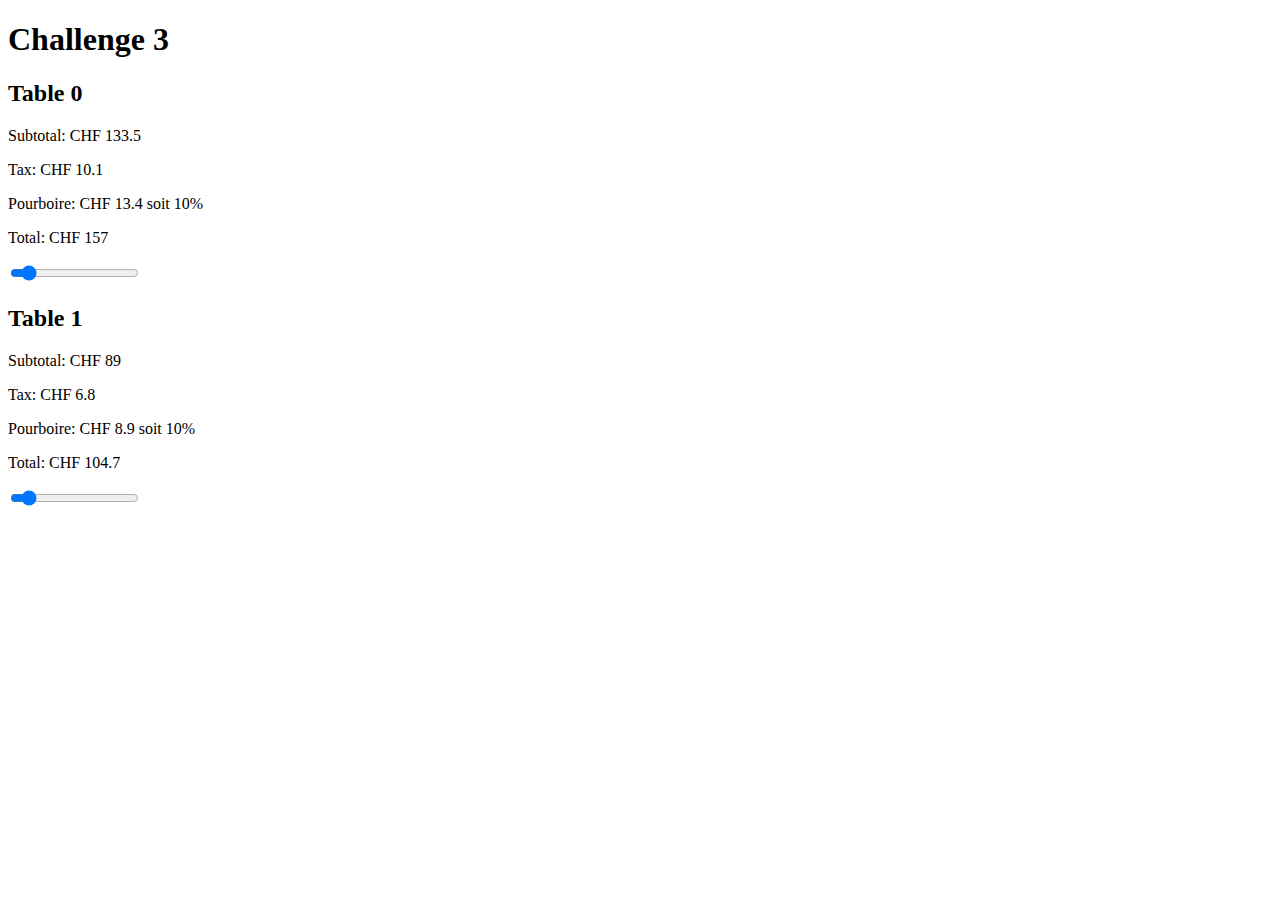
==== index.html @ 3afba151 "Challenge 2" ====
<!DOCTYPE html>
<html lang="en">
<head>
    <meta charset="UTF-8">
    <meta http-equiv="X-UA-Compatible" content="IE=edge">
    <meta name="viewport" content="width=device-width, initial-scale=1.0">
    <title>Challenge 3</title>
</head>
<body>
    <h1>Challenge 3</h1>
    <div class="bills"></div>
    <script src="app.js"></script>
</body>
</html>
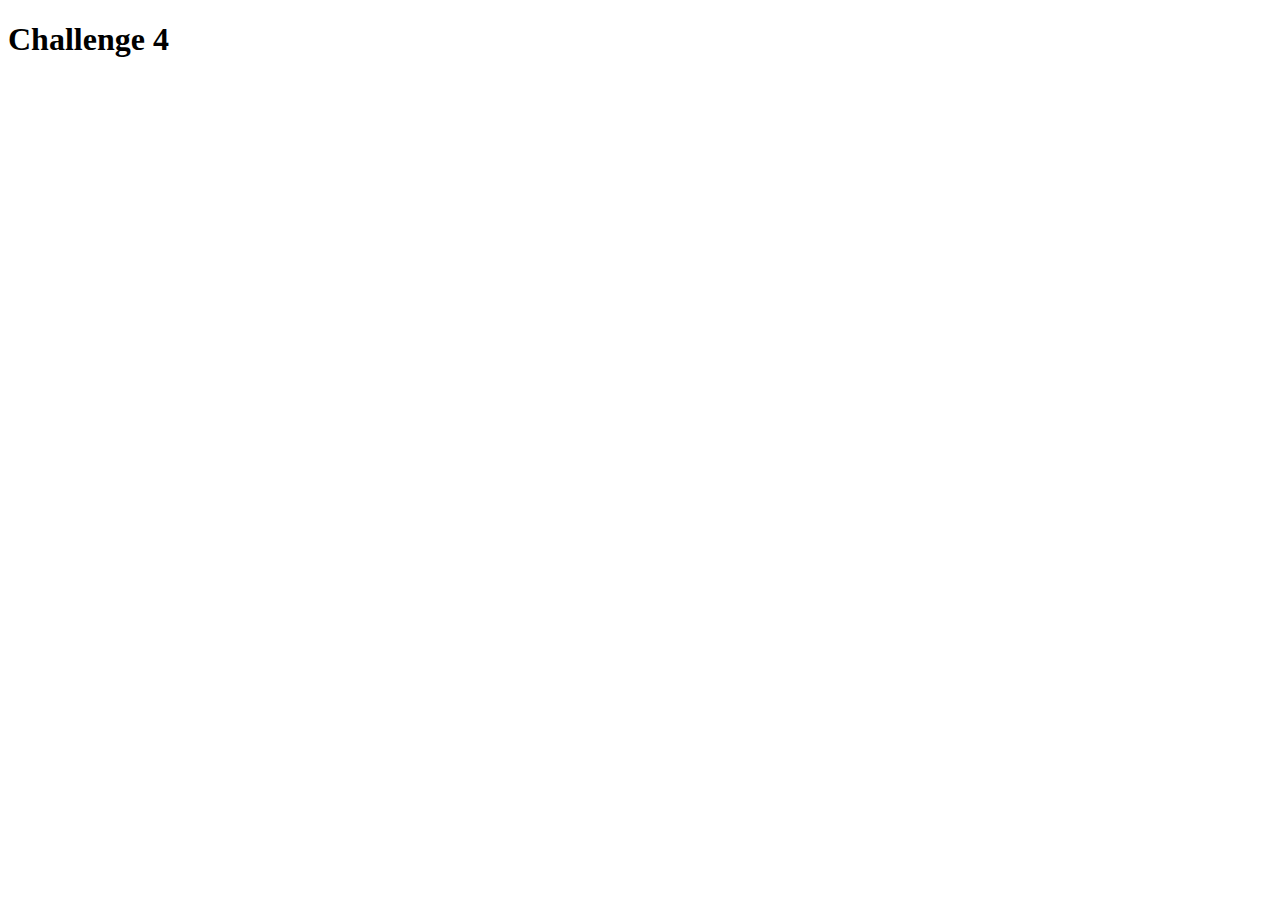
==== commit c6d83a26: "Challenge 4" ====
--- a/index.html
+++ b/index.html
@@ -4,11 +4,10 @@
     <meta charset="UTF-8">
     <meta http-equiv="X-UA-Compatible" content="IE=edge">
     <meta name="viewport" content="width=device-width, initial-scale=1.0">
-    <title>Challenge 3</title>
+    <title>Document</title>
 </head>
 <body>
-    <h1>Challenge 3</h1>
-    <div class="bills"></div>
+    <h1>Challenge 4</h1>
     <script src="app.js"></script>
 </body>
 </html>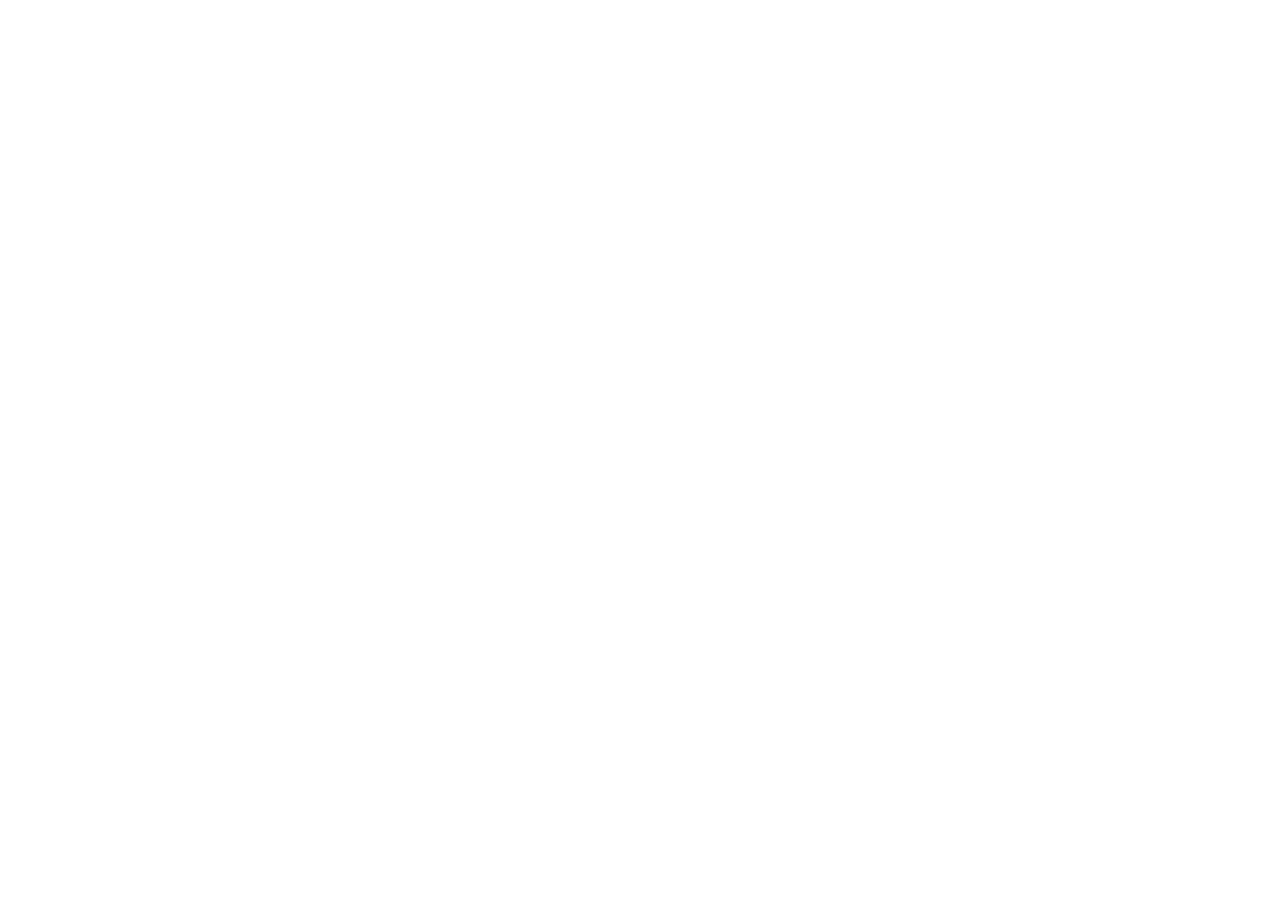
==== commit 38a6df61: "Add theme" ====
--- a/index.html
+++ b/index.html
@@ -4,10 +4,9 @@
     <meta charset="UTF-8">
     <meta http-equiv="X-UA-Compatible" content="IE=edge">
     <meta name="viewport" content="width=device-width, initial-scale=1.0">
-    <title>Document</title>
+    <title>Progweb-Portfolio</title>
 </head>
 <body>
-    <h1>Challenge 4</h1>
-    <script src="app.js"></script>
+    
 </body>
 </html>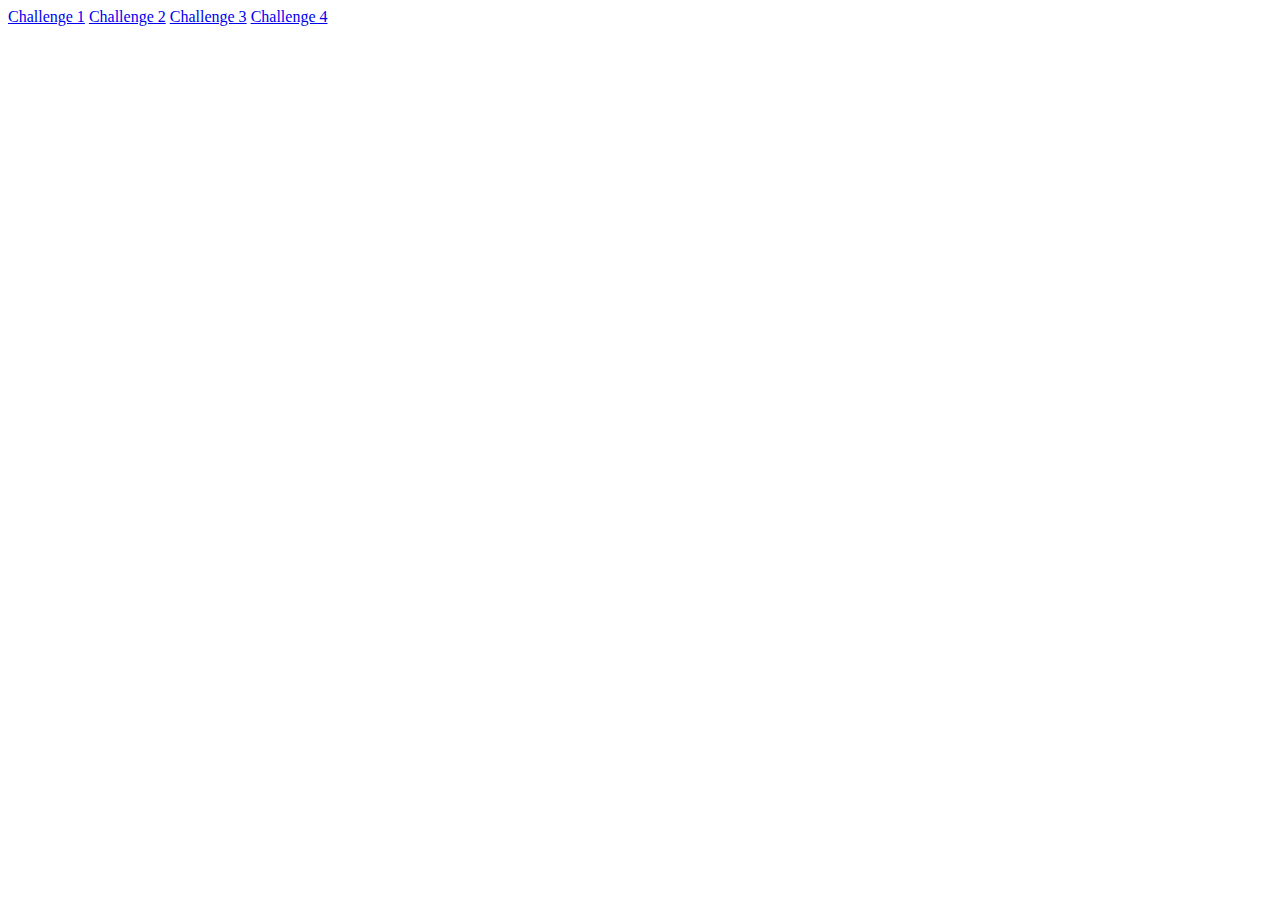
==== commit a79b3900: "update index" ====
--- a/index.html
+++ b/index.html
@@ -7,6 +7,9 @@
     <title>Progweb-Portfolio</title>
 </head>
 <body>
-    
+    <a href="challenge-1/index.html">Challenge 1</a>
+    <a href="challenge-2/index.html">Challenge 2</a>
+    <a href="challenge-3/index.html">Challenge 3</a>
+    <a href="challenge-4/index.html">Challenge 4</a>
 </body>
 </html>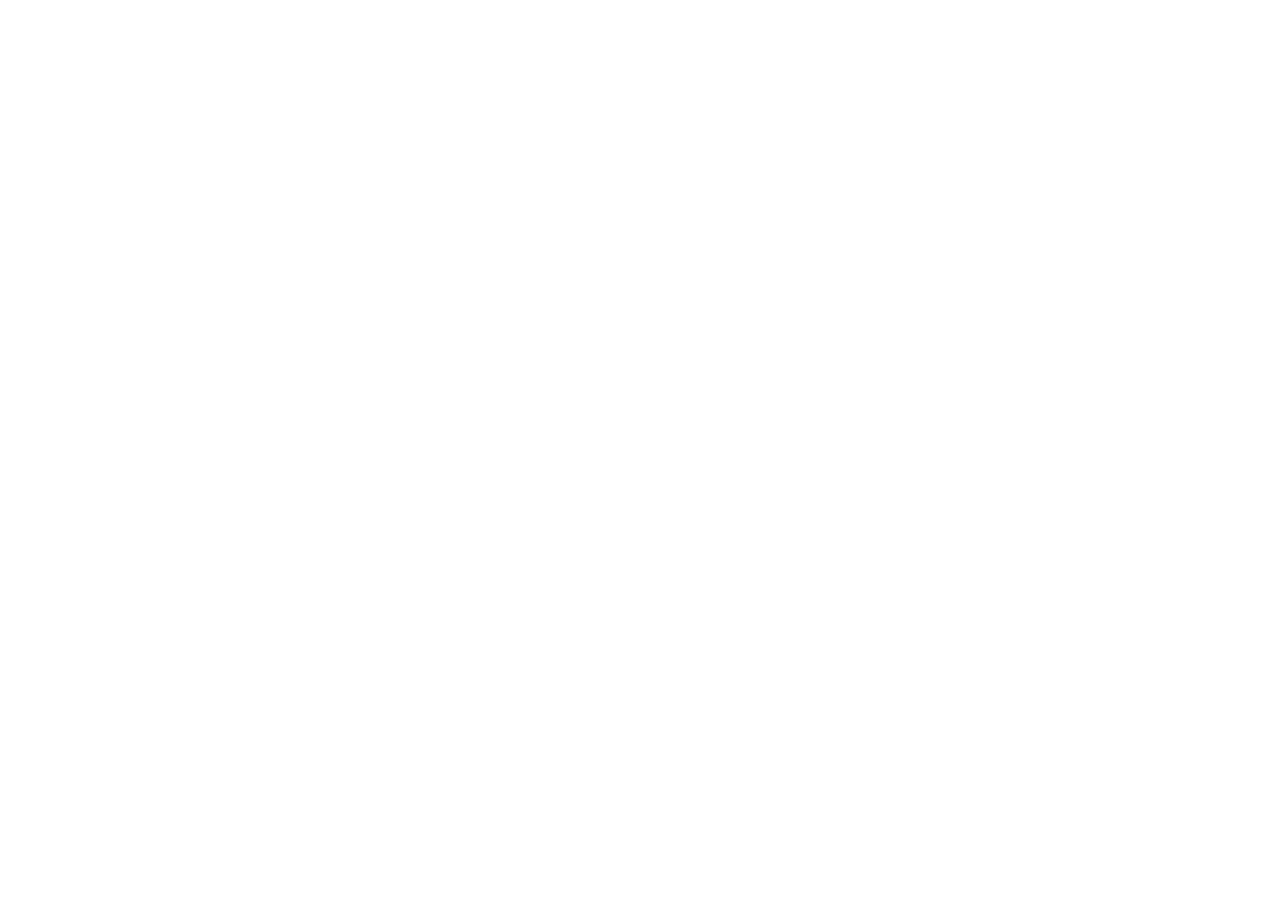
==== commit 2528fa26: "update all index and readme" ====
--- a/index.html
+++ b/index.html
@@ -4,12 +4,24 @@
     <meta charset="UTF-8">
     <meta http-equiv="X-UA-Compatible" content="IE=edge">
     <meta name="viewport" content="width=device-width, initial-scale=1.0">
-    <title>Progweb-Portfolio</title>
+    <title>README</title>
 </head>
 <body>
-    <a href="challenge-1/index.html">Challenge 1</a>
-    <a href="challenge-2/index.html">Challenge 2</a>
-    <a href="challenge-3/index.html">Challenge 3</a>
-    <a href="challenge-4/index.html">Challenge 4</a>
+    <!-- Lightweight client-side loader that feature-detects and load polyfills only when necessary -->
+<script src="https://cdn.jsdelivr.net/npm/@webcomponents/webcomponentsjs@2/webcomponents-loader.min.js"></script>
+
+<!-- Load the element definition -->
+<script type="module" src="https://cdn.jsdelivr.net/gh/zerodevx/zero-md@1/src/zero-md.min.js"></script>
+
+<!-- limit size -->
+<style>
+    zero-md {
+        max-width: 800px;
+        margin: 0 auto;
+    }
+</style>
+
+<!-- Simply set the `src` attribute to your MD file and win -->
+<zero-md src="README.md"></zero-md>
 </body>
 </html>